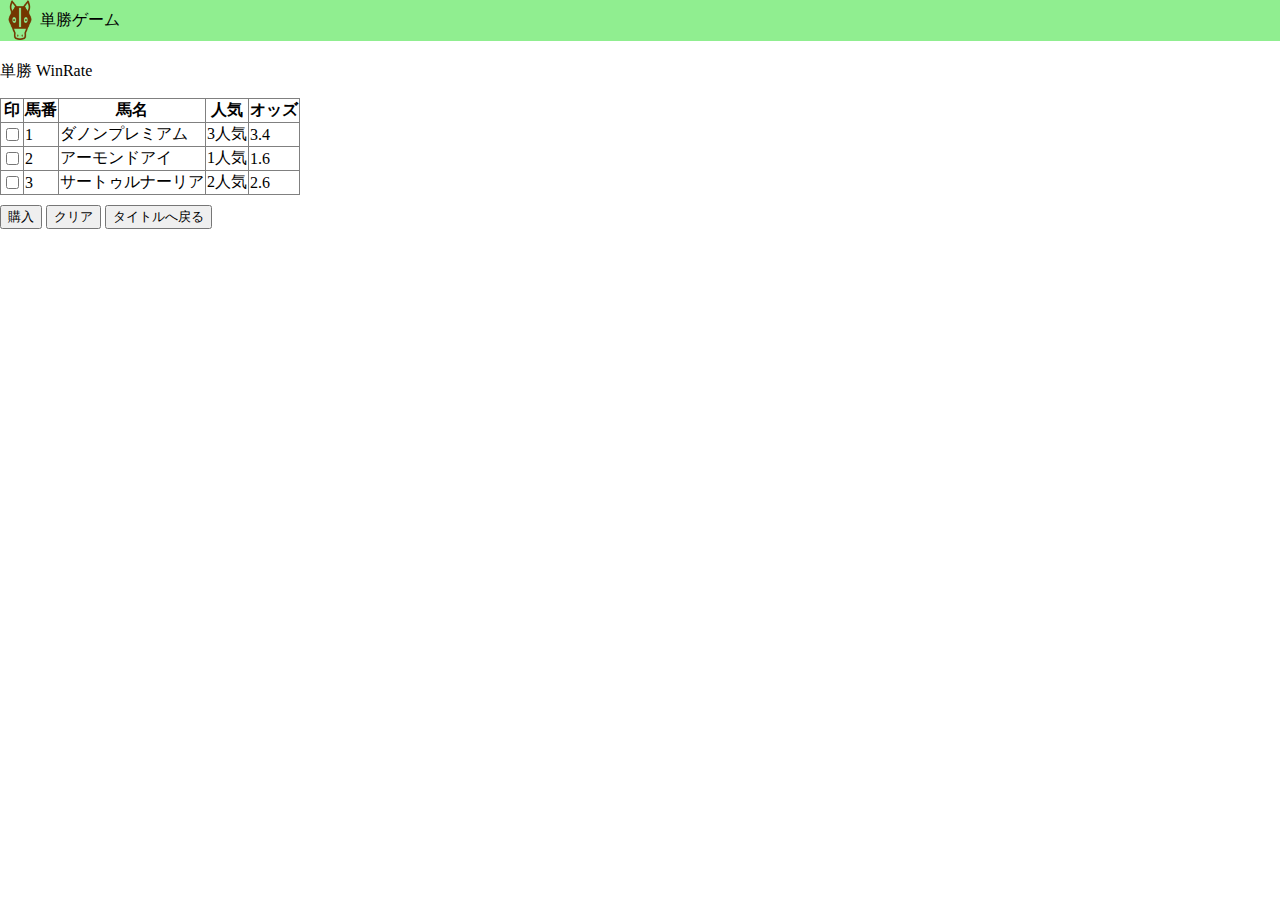
==== buy/buy.html @ 5cd9c327 "add files" ====
<!DOCTYPE html>
<html lang="ja">
  <head>
    <meta charset="utf-8">
    <title>競馬ゲーム</title>
    <!-- <link rel="icon" href="#"> -->
    <!-- <meta name="discription" content="#"> -->
    <link rel="stylesheet" href="../title/index.css">
    <link rel="stylesheet" href="../buy/buy.css">
  </head>
  <header>
    <div id="top">
      <a href="../title/index.html">
        <img src="../photo/main.png" width="40" height="40" alt="#">
        <p>単勝ゲーム</p>
      </a>
    </div>
  </header>
  <body>
    <div id="content">
      <form name="winner">
        <p>単勝&nbsp;WinRate</p>
        <table border="1">
          <tr>
            <th>印</th>
            <th>馬番</th>
            <th>馬名</th>
            <th>人気</th>
            <th>オッズ</th>
          </tr>
          <tr>
            <td><input type="checkbox" id="no1" name="rate" value="0"></td>
            <td>1</td>
            <td>ダノンプレミアム</td>
            <td>3人気</td>
            <td>3.4</td>
          </tr>
          <tr>
            <td><input type="checkbox" id="no2" name="rate" value="1"></td>
            <td>2</td>
            <td>アーモンドアイ</td>
            <td>1人気</td>
            <td>1.6</td>
          </tr>
          <tr>
            <td><input type="checkbox" id="no3" name="rate" value="2"></td>
            <td>3</td>
            <td>サートゥルナーリア</td>
            <td>2人気</td>
            <td>2.6</td>
          </tr>
        </table>
      </form>
      <button id="buy" type="submit" form="winner">購入</button>
      <button id="clear" form="winner">クリア</button>
      <button id="title">タイトルへ戻る</button>
    </div>
    <script type="text/javascript" src="buy.js"></script>
  </body>
  <footer>
  </footer>
</html>
---- title/index.css ----
header {
  background-color: lightgreen;
}

body {
  margin: 0;
}

#top a {
  color: black;
  display: flex;
  text-decoration: none;
}

#top p {
  margin: 10px 0;
}

#content {
  margin: 20px 0;
}
---- buy/buy.css ----
table {
  border-collapse: collapse;
  margin: 10px 0;
}

button {
  display: inline-block;
}
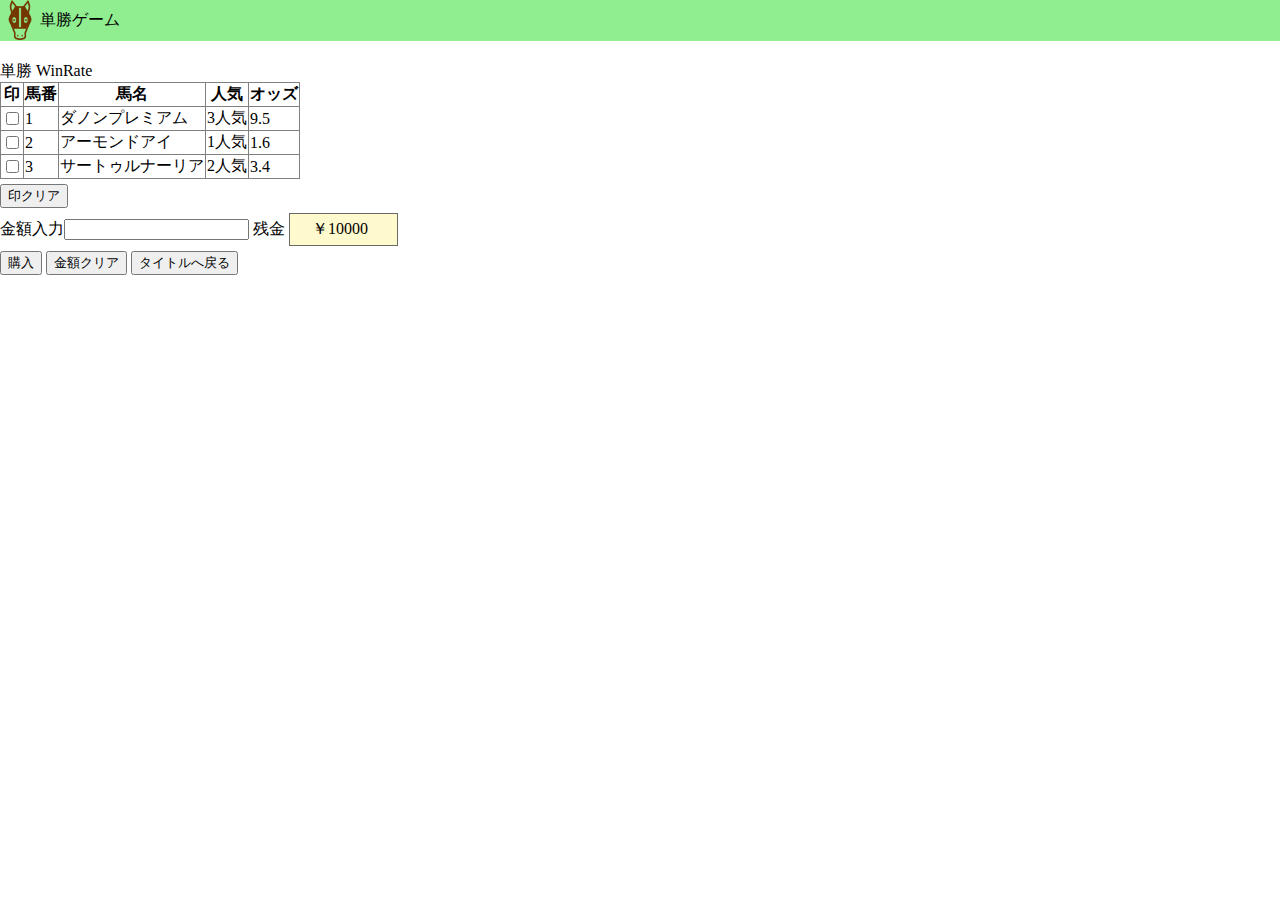
==== commit 332a6ee6: "update calc oddz" ====
--- a/buy/buy.html
+++ b/buy/buy.html
@@ -18,42 +18,50 @@
   </header>
   <body>
     <div id="content">
-      <form name="winner">
-        <p>単勝&nbsp;WinRate</p>
-        <table border="1">
-          <tr>
-            <th>印</th>
-            <th>馬番</th>
-            <th>馬名</th>
-            <th>人気</th>
-            <th>オッズ</th>
-          </tr>
-          <tr>
-            <td><input type="checkbox" id="no1" name="rate" value="0"></td>
-            <td>1</td>
-            <td>ダノンプレミアム</td>
-            <td>3人気</td>
-            <td>3.4</td>
-          </tr>
-          <tr>
-            <td><input type="checkbox" id="no2" name="rate" value="1"></td>
-            <td>2</td>
-            <td>アーモンドアイ</td>
-            <td>1人気</td>
-            <td>1.6</td>
-          </tr>
-          <tr>
-            <td><input type="checkbox" id="no3" name="rate" value="2"></td>
-            <td>3</td>
-            <td>サートゥルナーリア</td>
-            <td>2人気</td>
-            <td>2.6</td>
-          </tr>
-        </table>
-      </form>
-      <button id="buy" type="submit" form="winner">購入</button>
-      <button id="clear" form="winner">クリア</button>
-      <button id="title">タイトルへ戻る</button>
+      <div>
+        <form name="winner">
+          <p>単勝&nbsp;WinRate</p>
+          <table border="1">
+            <tr>
+              <th>印</th>
+              <th>馬番</th>
+              <th>馬名</th>
+              <th>人気</th>
+              <th>オッズ</th>
+            </tr>
+            <tr>
+              <td><input type="checkbox" name="rate" value="1"></td>
+              <td>1</td>
+              <td>ダノンプレミアム</td>
+              <td>3人気</td>
+              <td>9.5</td>
+            </tr>
+            <tr>
+              <td><input type="checkbox" name="rate" value="2"></td>
+              <td>2</td>
+              <td>アーモンドアイ</td>
+              <td>1人気</td>
+              <td>1.6</td>
+            </tr>
+            <tr>
+              <td><input type="checkbox" name="rate" value="3"></td>
+              <td>3</td>
+              <td>サートゥルナーリア</td>
+              <td>2人気</td>
+              <td>3.4</td>
+            </tr>
+          </table>
+          <button id="markClear" form="winner">印クリア</button>
+          <div id="calc">
+            <p>金額入力<input type="number" name="bet" min="100"></p>
+            <p id="balance">残金</p>
+            <p id="money"></p>
+          </div>
+          <button id="buy" type="submit" form="winner">購入</button>
+          <button id="betClear" form="winner">金額クリア</button>
+          <button id="title">タイトルへ戻る</button>
+        </form>
+      </div>
     </div>
     <script type="text/javascript" src="buy.js"></script>
   </body>
--- a/buy/buy.css
+++ b/buy/buy.css
@@ -1,8 +1,32 @@
+form > p {
+  margin: 10px 0 0;
+}
+
 table {
+  border-color: #6 96969;
   border-collapse: collapse;
-  margin: 10px 0;
+}
+
+input[type=number]::-webkit-inner-spin-button,
+input[type=number]::-webkit-outer-spin-button {
+  -webkit-appearance: none;
+  margin: 0;
 }
 
 button {
+  margin: 5px 0;
   display: inline-block;
+}
+
+#calc p {
+  margin: 0;
+  display: inline-block;
+}
+
+#money {
+  background-color: #fffacd;
+  text-align: center;
+  border: 1px solid #696969;
+  width: 100px;
+  padding: 5px 7px 5px 0;
 }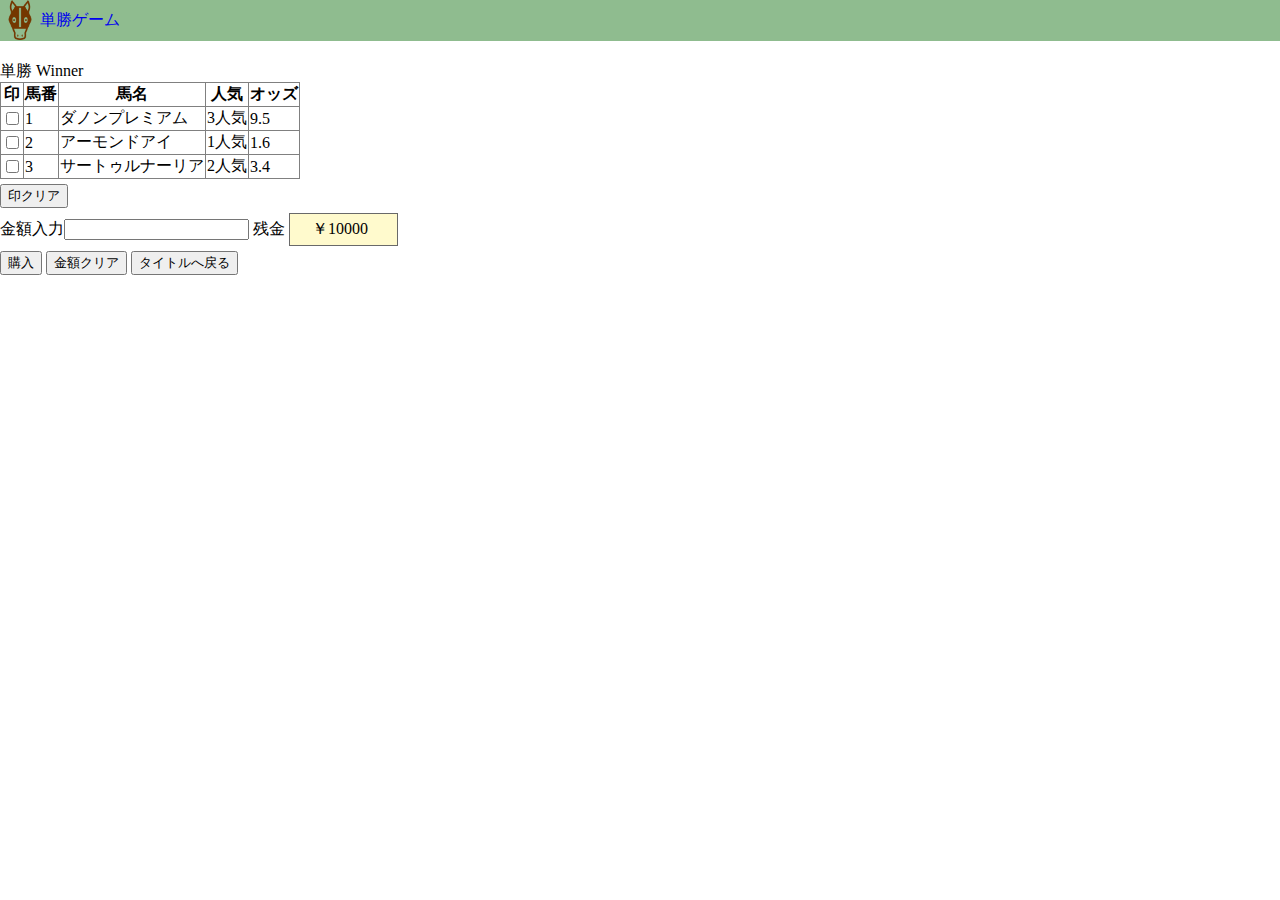
==== commit f62572e3: "update alert" ====
--- a/buy/buy.html
+++ b/buy/buy.html
@@ -3,7 +3,7 @@
   <head>
     <meta charset="utf-8">
     <title>競馬ゲーム</title>
-    <!-- <link rel="icon" href="#"> -->
+    <link rel="icon" href="../photo/keiba.ico">
     <!-- <meta name="discription" content="#"> -->
     <link rel="stylesheet" href="../title/index.css">
     <link rel="stylesheet" href="../buy/buy.css">
@@ -20,7 +20,7 @@
     <div id="content">
       <div>
         <form name="winner">
-          <p>単勝&nbsp;WinRate</p>
+          <p>単勝&nbsp;Winner</p>
           <table border="1">
             <tr>
               <th>印</th>
--- a/title/index.css
+++ b/title/index.css
@@ -1,5 +1,5 @@
 header {
-  background-color: lightgreen;
+  background-color: #8fbc8f;
 }
 
 body {
@@ -7,7 +7,6 @@
 }
 
 #top a {
-  color: black;
   display: flex;
   text-decoration: none;
 }
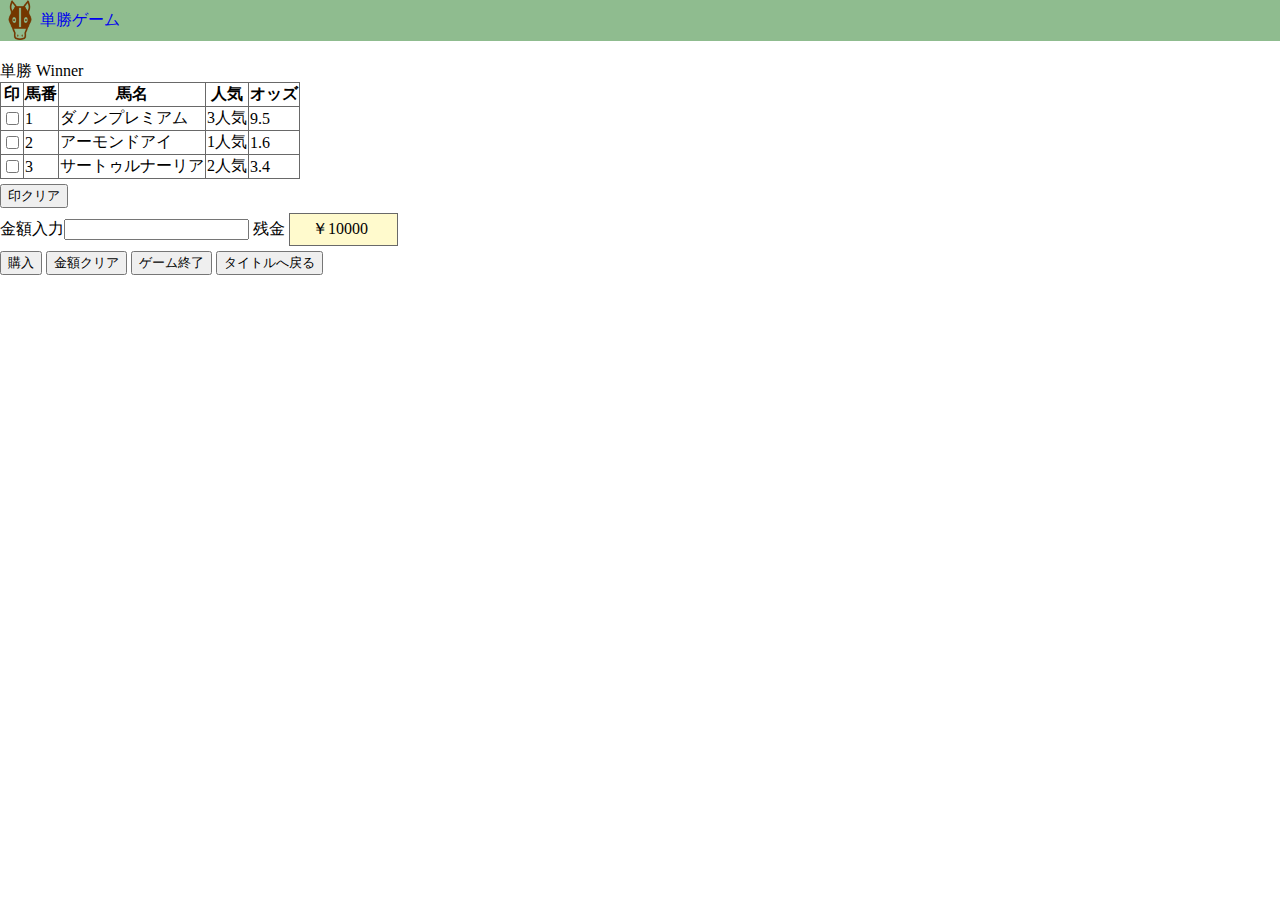
==== commit 6c8a13b3: "add result" ====
--- a/buy/buy.html
+++ b/buy/buy.html
@@ -57,9 +57,15 @@
             <p id="balance">残金</p>
             <p id="money"></p>
           </div>
+          <div id="result">
+            <p id="exp"></p>
+            <p id="total"></p>
+            <p id="diff"></p>
+          </div>
           <button id="buy" type="submit" form="winner">購入</button>
           <button id="betClear" form="winner">金額クリア</button>
-          <button id="title">タイトルへ戻る</button>
+          <button id="finish" form="winner">ゲーム終了</button>
+          <button id="title" form="winner">タイトルへ戻る</button>
         </form>
       </div>
     </div>
--- a/buy/buy.css
+++ b/buy/buy.css
@@ -3,7 +3,7 @@
 }
 
 table {
-  border-color: #6 96969;
+  border-color: #696969;
   border-collapse: collapse;
 }
 
@@ -29,4 +29,18 @@
   border: 1px solid #696969;
   width: 100px;
   padding: 5px 7px 5px 0;
+}
+
+.result {
+  margin: 5px 0;
+  padding: 10px;
+  background-color: #ffc0cb;
+  border-radius: 10px;
+  width: 300px;
+  justify-content: center;
+  align-items: center;
+}
+
+#result p {
+  margin: 0;
 }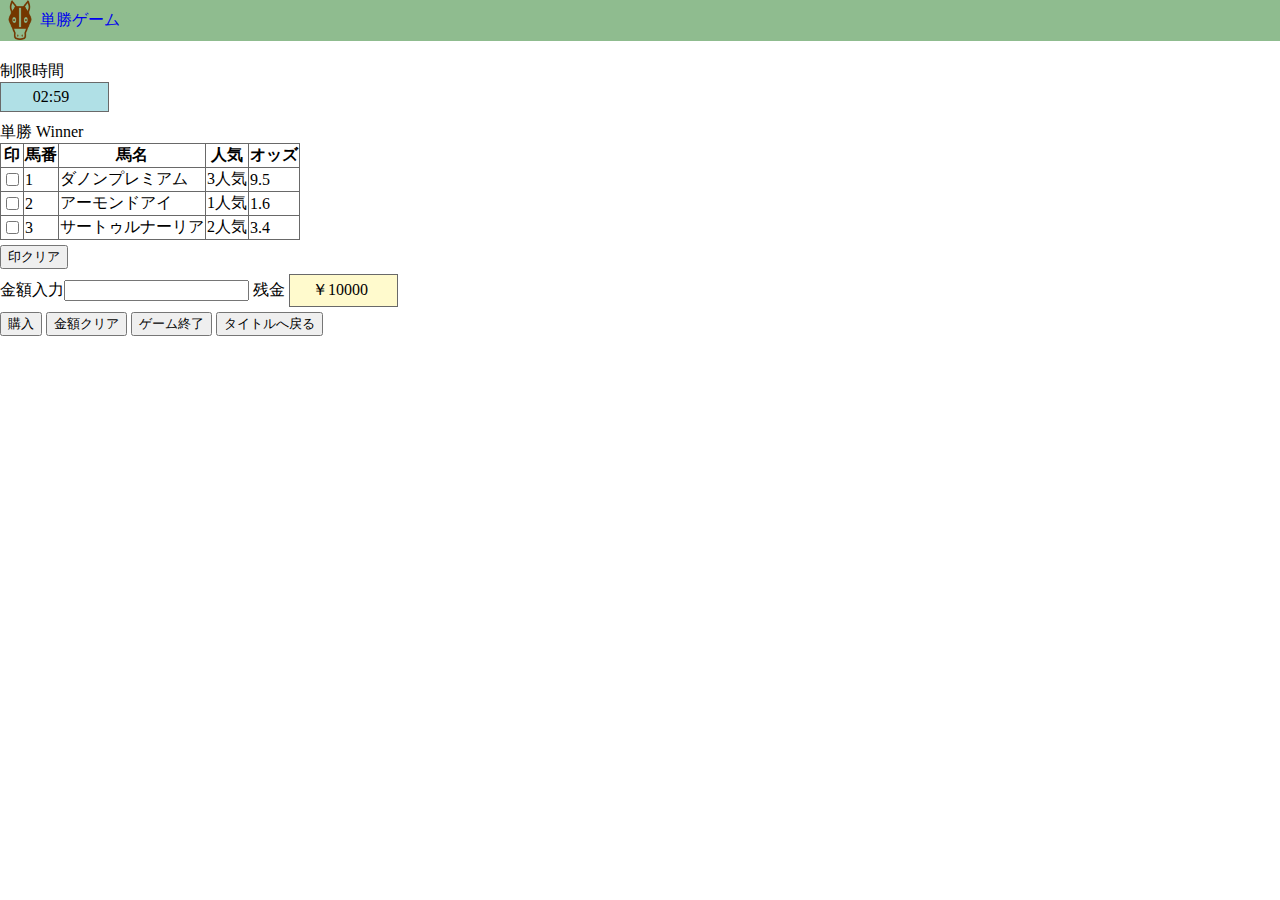
==== commit a4c1c786: "add timelimit func" ====
--- a/buy/buy.html
+++ b/buy/buy.html
@@ -19,55 +19,59 @@
   <body>
     <div id="content">
       <div>
-        <form name="winner">
-          <p>単勝&nbsp;Winner</p>
-          <table border="1">
-            <tr>
-              <th>印</th>
-              <th>馬番</th>
-              <th>馬名</th>
-              <th>人気</th>
-              <th>オッズ</th>
-            </tr>
-            <tr>
-              <td><input type="checkbox" name="rate" value="1"></td>
-              <td>1</td>
-              <td>ダノンプレミアム</td>
-              <td>3人気</td>
-              <td>9.5</td>
-            </tr>
-            <tr>
-              <td><input type="checkbox" name="rate" value="2"></td>
-              <td>2</td>
-              <td>アーモンドアイ</td>
-              <td>1人気</td>
-              <td>1.6</td>
-            </tr>
-            <tr>
-              <td><input type="checkbox" name="rate" value="3"></td>
-              <td>3</td>
-              <td>サートゥルナーリア</td>
-              <td>2人気</td>
-              <td>3.4</td>
-            </tr>
-          </table>
-          <button id="markClear" form="winner">印クリア</button>
-          <div id="calc">
-            <p>金額入力<input type="number" name="bet" min="100"></p>
-            <p id="balance">残金</p>
-            <p id="money"></p>
-          </div>
-          <div id="result">
-            <p id="exp"></p>
-            <p id="total"></p>
-            <p id="diff"></p>
-          </div>
-          <button id="buy" type="submit" form="winner">購入</button>
-          <button id="betClear" form="winner">金額クリア</button>
-          <button id="finish" form="winner">ゲーム終了</button>
-          <button id="title" form="winner">タイトルへ戻る</button>
-        </form>
+        <p id="timeLimit">制限時間</p>
+        <!-- 制限時間を入力 -->
+        <p id="timer">02:59</p>
       </div>
+      <form name="winner">
+        <p>単勝&nbsp;Winner</p>
+        <table border="1">
+          <tr>
+            <th>印</th>
+            <th>馬番</th>
+            <th>馬名</th>
+            <th>人気</th>
+            <th>オッズ</th>
+          </tr>
+          <tr>
+            <td><input type="checkbox" id="no1" name="rate" value="1"></td>
+            <td>1</td>
+            <td>ダノンプレミアム</td>
+            <td>3人気</td>
+            <td>9.5</td>
+          </tr>
+          <tr>
+            <td><input type="checkbox" id="no2" name="rate" value="2"></td>
+            <td>2</td>
+            <td>アーモンドアイ</td>
+            <td>1人気</td>
+            <td>1.6</td>
+          </tr>
+          <tr>
+            <td><input type="checkbox" id="no3" name="rate" value="3"></td>
+            <td>3</td>
+            <td>サートゥルナーリア</td>
+            <td>2人気</td>
+            <td>3.4</td>
+          </tr>
+        </table>
+        <button id="markClear" form="winner">印クリア</button>
+        <div id="calc">
+          <p>金額入力<input type="number" id="bet" name="bet"></p>
+          <p id="balance">残金</p>
+          <p id="money"></p>
+        </div>
+        <div id="result">
+          <p id="timeOut"></p>
+          <p id="exp"></p>
+          <p id="total"></p>
+          <p id="diff"></p>
+        </div>
+        <button id="buy" type="submit" form="winner">購入</button>
+        <button id="betClear" form="winner">金額クリア</button>
+        <button id="finish" form="winner">ゲーム終了</button>
+        <button id="title" form="winner">タイトルへ戻る</button>
+      </form>
     </div>
     <script type="text/javascript" src="buy.js"></script>
   </body>
--- a/buy/buy.css
+++ b/buy/buy.css
@@ -23,12 +23,24 @@
   display: inline-block;
 }
 
-#money {
-  background-color: #fffacd;
+#money, #timer{
   text-align: center;
   border: 1px solid #696969;
   width: 100px;
   padding: 5px 7px 5px 0;
+}
+
+#timeLimit, #exp {
+  margin: 0;
+}
+
+#timer {
+  margin: 0;
+  background-color: #b0e0e6;
+}
+
+#money {
+  background-color: #fffacd;
 }
 
 .result {
